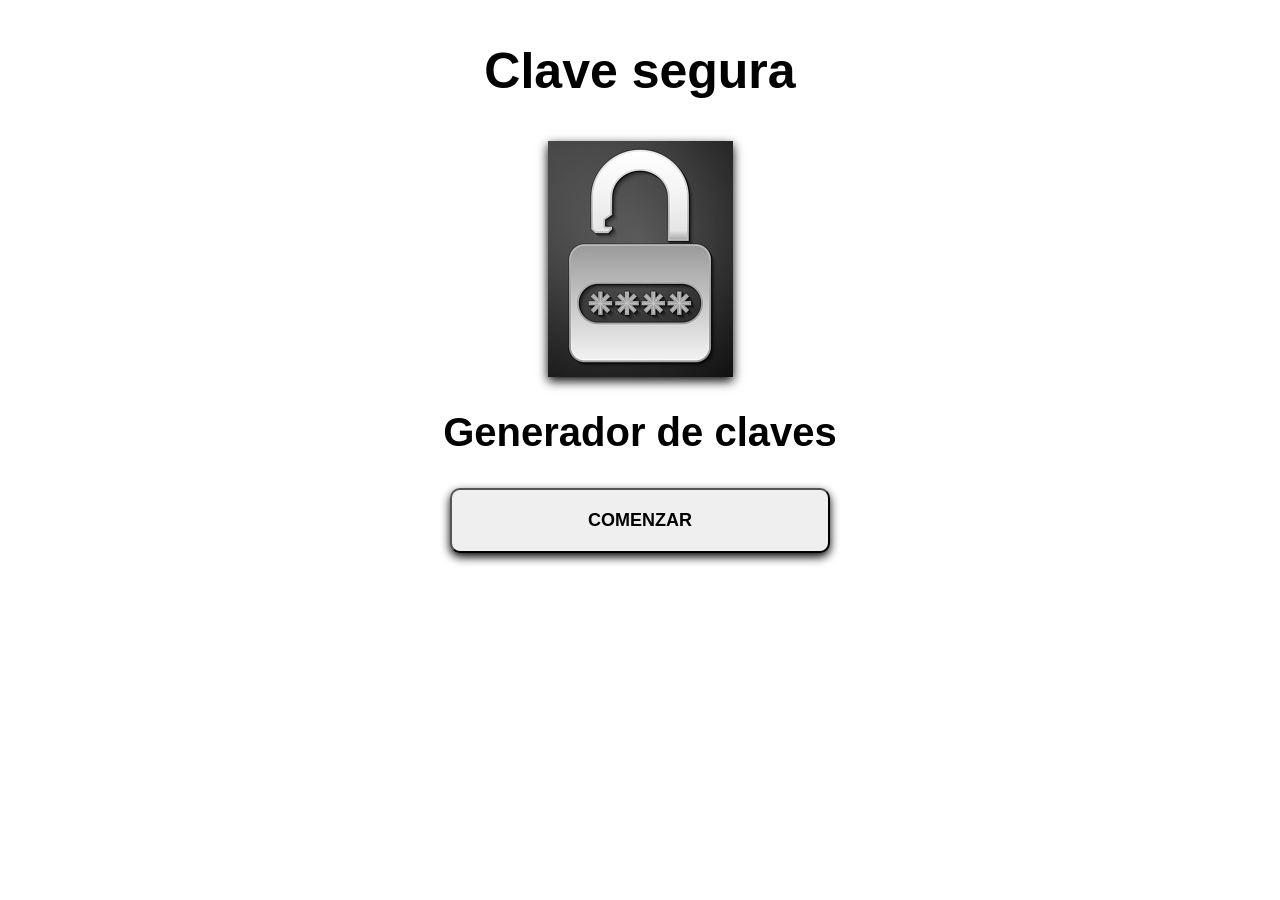
==== src/index.html @ b14f008d "Implementacion de todas las ventanas" ====
<!DOCTYPE html>
<html>
  <head>
    <title>Caesar Cipher</title>    
    <meta charset="utf-8">
    <link rel="stylesheet" href="style.css" />
    <link rel="icon" href="Padlock.jpg">
  </head>
  <body>
    <div class="container_first" id="first_window">
      <section>
        <h1>Clave segura</h1>    
        <img src="Padlock.jpg" id="padlock_image">
        <h2>Generador de claves</h2>
        <button id="Btn1">COMENZAR</button>
      </section>      
    </div>   
    <div class="container_second" id="second_window">
      <section>
        <h2>Ingresa el texto que deseas codificar<br> <br> <br></h2>
        <input type= "text" required value="" id="phrase" pattern= "^[A-Za-z]+$" placeholder="INGRESA TU TEXTO">
        <h3>Ingresa el numero que indicara el desplazamiento de tus letras</h3>
        <input type="number" required="" id="displacement" step="1" min="1">
        <button id="Btn2">CONTINUAR</button>
      </section> 
    </div>
    <div class="container_third" id="third_window">
      <section>
        <br><br><h2>Tu clave codificada es: <br> <br></h2>
        <p id="encode_phrase"></p><br>
        <h3> Deseas decodificar tu clave? </h3>
        <button id="Btn3">DECODIFICAR</button>
      </section> 
    </div>
    <section class="container_fourth" id="fourth_window">
      <br><br><h2>La frase que ingresaste inicialmente es: <br> <br></h2>
      <p id="decode_phrase"></p><br>
      <h3> Gracias por usar nuestros servicios </h3>
      <button id="Btn4">GENERAR NUEVA CLAVE</button>
    </section> 
    <script type= "module" src="index.js"></script> 
  </body>
  <footer></footer>
</html>
---- src/style.css ----
*{
    box-sizing: border-box;
    font-family: Verdana, Geneva, Tahoma, sans-serif;
}
body{
    display:block;
    background-image: url("fondo.jpg");
    background-position: center;
    align-items:center;
    justify-content: center;
    min-height: 90vh;
}
.container_first{    
    display: block;
    pointer-events: auto;
}
.container_second{
    display: none;
    pointer-events: none;
    align-items: center;
    justify-content: center;
    position: block;
}
.container_third{
    display: none;
    pointer-events: none;
    align-items: center;
    justify-content: center;
    position: block;
}
.container_fourth{
    display: none;
    pointer-events: none;
    align-items: center;
    justify-content: center;
    position: block;
}
h1{
    text-align: center;
    font-size:50px;    
}
h2{
    text-align: center;
    font-size:40px;    
}
h3{
    text-align: center;
    font-size:30px; 
}
p{
    text-align: center;
    font-size:20px; 
    font-style: italic;
    font-weight: bold;
    color: azure;
}
img{    
    display: block;
    margin-left: auto;
    margin-right: auto;
    box-shadow: 0 4px 10px rgb(5, 5, 5);
}
button{
    display: block;
    margin: auto;
    width: 30%;
    padding-top: 20px;
    padding-bottom: 20px;
    border-radius: 10px;
    font-size: large;
    font-weight: 800;
    box-shadow: 0 4px 10px rgb(5, 5, 5);
    cursor: pointer;
}
#phrase{
    display:block;
    width: 50%;
    height: 30px;
    margin-bottom: 60px;
    margin-left: 25%;
}
#displacement{
    display:block;
    width: 70px;
    height: 30px;
    margin-bottom: 60px;
    margin-left: 47%;
}
.show{
    pointer-events: auto;
    display:block;
}
.hidden{
    pointer-events: none;
    display:none;
}
input[type=number]::-webkit-inner-spin-button, 
input[type=number]::-webkit-outer-spin-button { 
  -webkit-appearance: none; 
  margin: 0; 
}
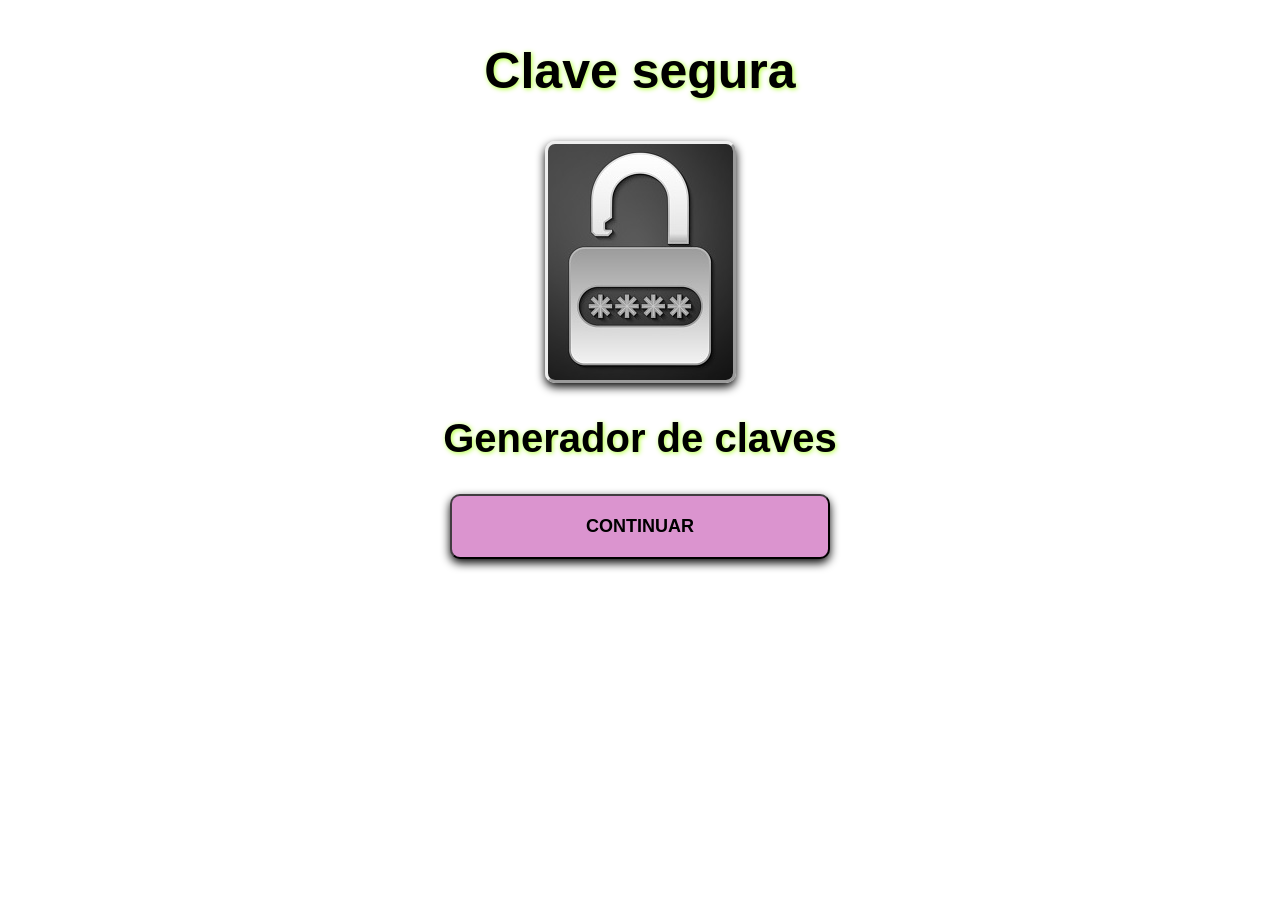
==== commit d7652dca: "Validaciones agregadas, mejoras en ventanas" ====
--- a/src/index.html
+++ b/src/index.html
@@ -7,34 +7,56 @@
     <link rel="icon" href="Padlock.jpg">
   </head>
   <body>
-    <div class="container_first" id="first_window">
-      <section>
-        <h1>Clave segura</h1>    
-        <img src="Padlock.jpg" id="padlock_image">
-        <h2>Generador de claves</h2>
-        <button id="Btn1">COMENZAR</button>
-      </section>      
-    </div>   
-    <div class="container_second" id="second_window">
-      <section>
-        <h2>Ingresa el texto que deseas codificar<br> <br> <br></h2>
-        <input type= "text" required value="" id="phrase" pattern= "^[A-Za-z]+$" placeholder="INGRESA TU TEXTO">
-        <h3>Ingresa el numero que indicara el desplazamiento de tus letras</h3>
+    <section class="container_first" id="first_window">
+      <h1>Clave segura</h1>    
+      <img src="Padlock.jpg" id="padlock_image">
+      <h2>Generador de claves</h2>
+      <button id="Btn1">CONTINUAR</button>
+    </section> 
+    <section class="container" id="intro_window">
+      <h1>Indicaciones</h1>    
+      <img src="secure.gif" id="intro_image">
+      <div id="indicaciones">
+        <ol> 
+          <li>Debes ingresar una palabra que sea fácil de recordar para ti.</li>
+          <li>La palabra ingresada solo puede contener letras mayúsculas
+              no se aceptan números,ni espacios, ni caracteres especiales.</li>
+          <li>El campo desplazamiento indicará la cantidad de posiciones dentro
+              del abecedario que se moverá cada una de las letras ingresadas.</li>  
+          <li>En el desplazamiento solo se permite ingresar números enteros
+              mayores a 0. </li>
+        </ol>
+      </div>
+      <button id="open">COMENZAR</button>
+    </section>        
+    <section class="container" id="second_window">
+      <h2>Ingresa el texto que deseas codificar</h2>
+      <img src="password.gif" id="password_image">
+      <div id="input_text">
+        <input type= "text" required id="phrase" placeholder="INGRESE SU TEXTO AQUI">
+        <label id="label_text"></label>
+      </div>
+      <h3>Ingresa el número que indicará el desplazamiento de cada letra</h3>
+      <div id="input_number">
         <input type="number" required="" id="displacement" step="1" min="1">
-        <button id="Btn2">CONTINUAR</button>
-      </section> 
-    </div>
-    <div class="container_third" id="third_window">
-      <section>
-        <br><br><h2>Tu clave codificada es: <br> <br></h2>
-        <p id="encode_phrase"></p><br>
-        <h3> Deseas decodificar tu clave? </h3>
-        <button id="Btn3">DECODIFICAR</button>
-      </section> 
-    </div>
-    <section class="container_fourth" id="fourth_window">
+        <label id="label_number"></label>
+      </div>
+      <button id="Btn2">CODIFICAR</button>
+    </section> 
+    <section class="container" id="third_window">
+      <br><br><h2>Tu clave codificada es: <br> <br></h2>
+      <div id="encode_message">
+        <p id="encode_phrase"></p><br>        
+      </div>       
+      <h3> ¿Deseas decodificar tu clave? </h3>
+      <button id="Btn3">DECODIFICAR</button>
+      <button id="Return">REGRESAR AL INICIO</button>
+    </section> 
+    <section class="container" id="fourth_window">
       <br><br><h2>La frase que ingresaste inicialmente es: <br> <br></h2>
-      <p id="decode_phrase"></p><br>
+      <div id="decode_message">
+        <p id="decode_phrase"></p>        
+      </div>      
       <h3> Gracias por usar nuestros servicios </h3>
       <button id="Btn4">GENERAR NUEVA CLAVE</button>
     </section> 
--- a/src/style.css
+++ b/src/style.css
@@ -14,21 +14,7 @@
     display: block;
     pointer-events: auto;
 }
-.container_second{
-    display: none;
-    pointer-events: none;
-    align-items: center;
-    justify-content: center;
-    position: block;
-}
-.container_third{
-    display: none;
-    pointer-events: none;
-    align-items: center;
-    justify-content: center;
-    position: block;
-}
-.container_fourth{
+.container{
     display: none;
     pointer-events: none;
     align-items: center;
@@ -38,14 +24,17 @@
 h1{
     text-align: center;
     font-size:50px;    
+    text-shadow: 1px 1px 5px greenyellow;
 }
 h2{
     text-align: center;
-    font-size:40px;    
+    font-size:40px; 
+    text-shadow: 1px 1px 5px greenyellow;   
 }
 h3{
     text-align: center;
     font-size:30px; 
+    text-shadow: 1px 1px 5px greenyellow;
 }
 p{
     text-align: center;
@@ -54,11 +43,34 @@
     font-weight: bold;
     color: azure;
 }
-img{    
+ol{
+    text-align:justify;
+    font-size:20px; 
+    font-style:inherit;
+    font-weight: bold;
+    margin-left: 40px;
+    margin-right: 40px;
+}
+img{
     display: block;
     margin-left: auto;
     margin-right: auto;
     box-shadow: 0 4px 10px rgb(5, 5, 5);
+    border-radius: 10px;
+    border-style:outset;
+}
+#password_image{    
+    margin-top:-20px;
+    margin-bottom: 20px;
+    height: 20%;
+    width: 20%;
+}
+#intro_image{
+    height: 15%;
+    width: 15%;
+    border-style: none;
+    border-radius: 0px;
+    box-shadow: none;
 }
 button{
     display: block;
@@ -66,33 +78,79 @@
     width: 30%;
     padding-top: 20px;
     padding-bottom: 20px;
+    margin-top: 30px;
     border-radius: 10px;
     font-size: large;
     font-weight: 800;
     box-shadow: 0 4px 10px rgb(5, 5, 5);
     cursor: pointer;
+    background-color: rgb(219, 148, 207);
+    border-color:rgb(66, 60, 65);
 }
-#phrase{
+button:hover{
+    background: rgb(3, 58, 51);
+    color:rgb(255, 253, 253);
+}
+input{
     display:block;
-    width: 50%;
-    height: 30px;
-    margin-bottom: 60px;
-    margin-left: 25%;
+    height: 40px;
+    border-radius: 10px;
+    border-color:rgb(61, 45, 58);
+    border-width:5px;
+    border-style: solid;
+    margin-bottom: 60%;
+}
+#indicaciones{
+    background-color:rgba(219, 148, 207,0.4);
+    padding: 5px;
+    width: 80%;
+    margin-left: 10%;
+    border-radius: 10px;
+}
+#decode_message, #encode_message{
+    background-color:rgba(219, 148, 207,0.4);
+    width: 60%;
+    height: 60px;
+    margin-left: 20%;
+    padding: 1px;
+    border-radius: 10px;
+}
+label{
+    font-size:20px;
+    font-weight: bold;
+    color: aliceblue;
+    text-shadow: 1px 1px 8px red;
+}
+#phrase::placeholder{
+    font-family:Georgia, 'Times New Roman', Times, serif
+}
+#phrase{    
+    display: block;
+    width: 80%;
+    margin-bottom: 0px;
+    margin-left: 10%;
+}
+#label_text{
+    margin-left: 40%;
+}
+#label_number{
+    margin-left: 35%;
 }
 #displacement{
-    display:block;
     width: 70px;
-    height: 30px;
-    margin-bottom: 60px;
-    margin-left: 47%;
+    margin-bottom: 0px;
+    margin-left: 47% ;
 }
 .show{
     pointer-events: auto;
     display:block;
 }
-.hidden{
+.hide{
     pointer-events: none;
     display:none;
+}
+.error{
+    border-color: red;
 }
 input[type=number]::-webkit-inner-spin-button, 
 input[type=number]::-webkit-outer-spin-button { 
